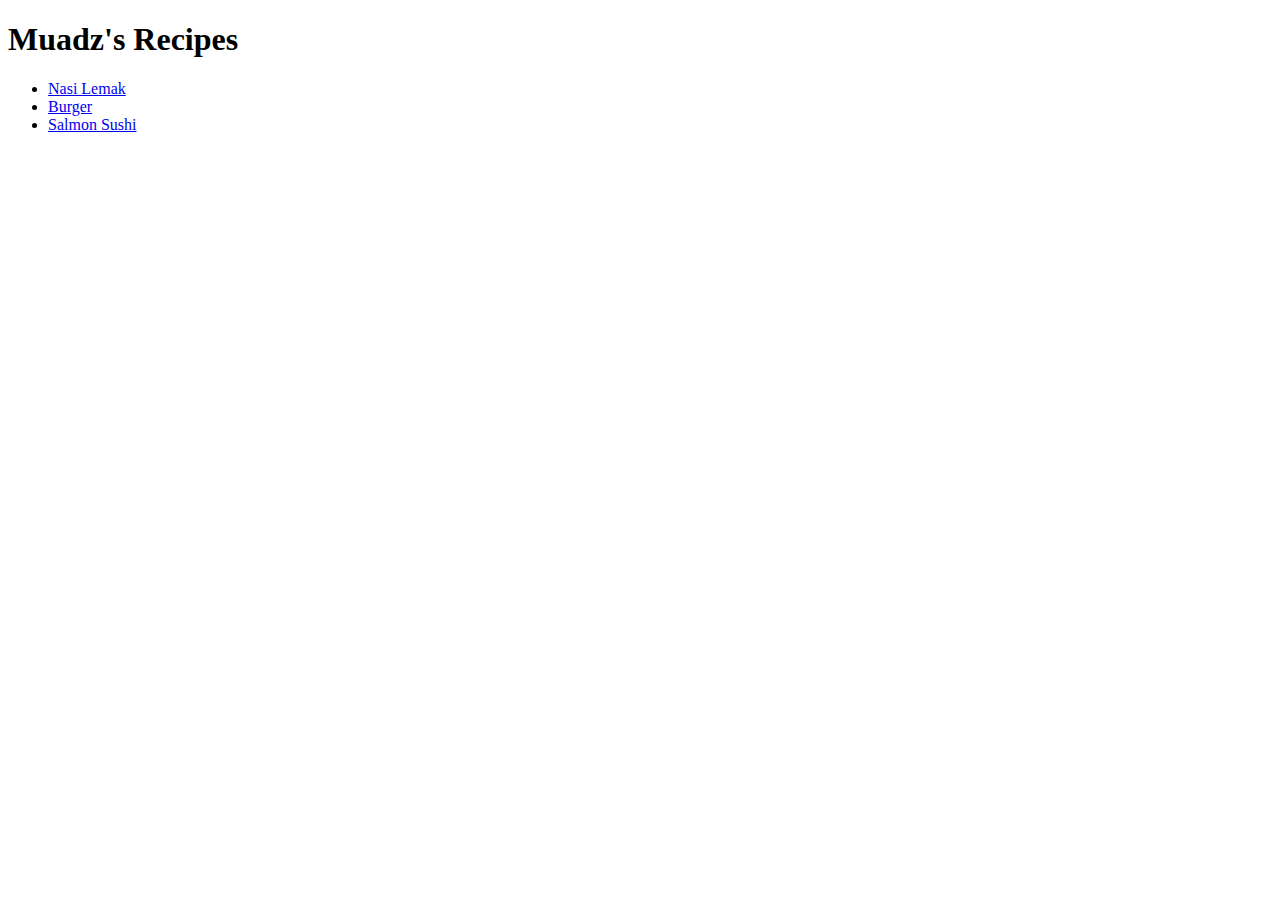
==== index.html @ 4395d340 "Completed project" ====
<!DOCTYPE html>

<html lang="en">
    <head>
        <meta charset="UTF-8">
        <title>Muadz's Recipes Project</title>
    </head>

    <body>
        <h1>Muadz's Recipes</h1>

        <ul>
            <li><a href="./recipes/nasilemak.html">Nasi Lemak</a></li>
            <li><a href="./recipes/burger.html">Burger</a></li>
            <li><a href="./recipes/salmonsushi.html">Salmon Sushi</a></li>
        </ul>
    </body>
</html>
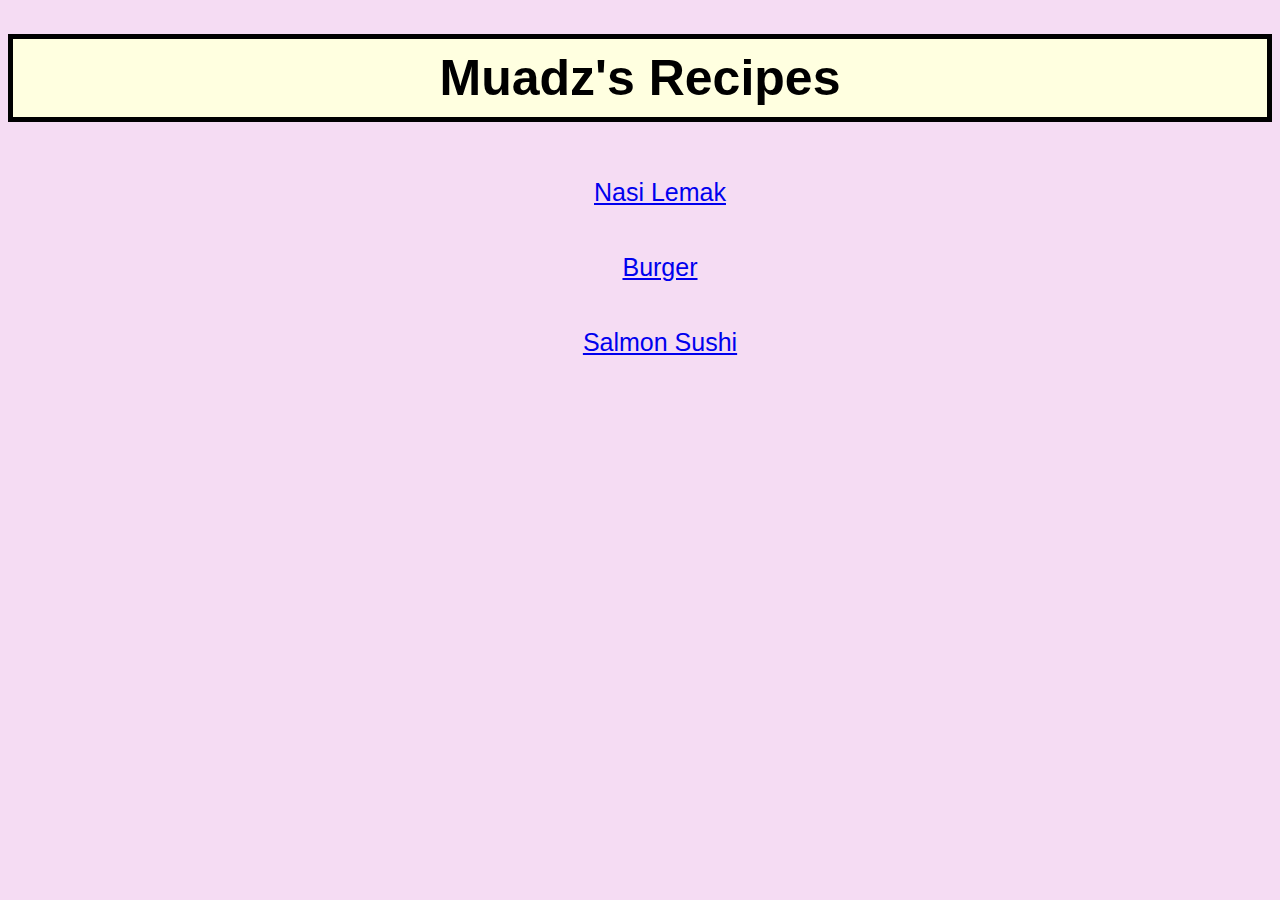
==== commit c67640cc: "added styling to website" ====
--- a/index.html
+++ b/index.html
@@ -4,6 +4,7 @@
     <head>
         <meta charset="UTF-8">
         <title>Muadz's Recipes Project</title>
+        <link rel="stylesheet" href="styles.css" />
     </head>
 
     <body>
--- a/styles.css
+++ b/styles.css
@@ -0,0 +1,22 @@
+body {
+    background-color: #f5dcf3;
+}
+
+h1 {
+    padding: 10px;
+    color: black;
+    background-color: lightyellow;
+    font-size: 50px;
+    text-align: center;
+    font-family: 'Lucida Sans', 'Lucida Sans Regular', 'Lucida Grande', 'Lucida Sans Unicode', 'Geneva', Verdana, sans-serif;
+    border-style: solid;
+    border-width: 5px;
+}
+
+ul {
+    list-style-type: none;
+    text-align: center;
+    line-height: 3;
+    font-size: 25px;
+    font-family:'Segoe UI', Tahoma, 'Geneva', Verdana, sans-serif;
+}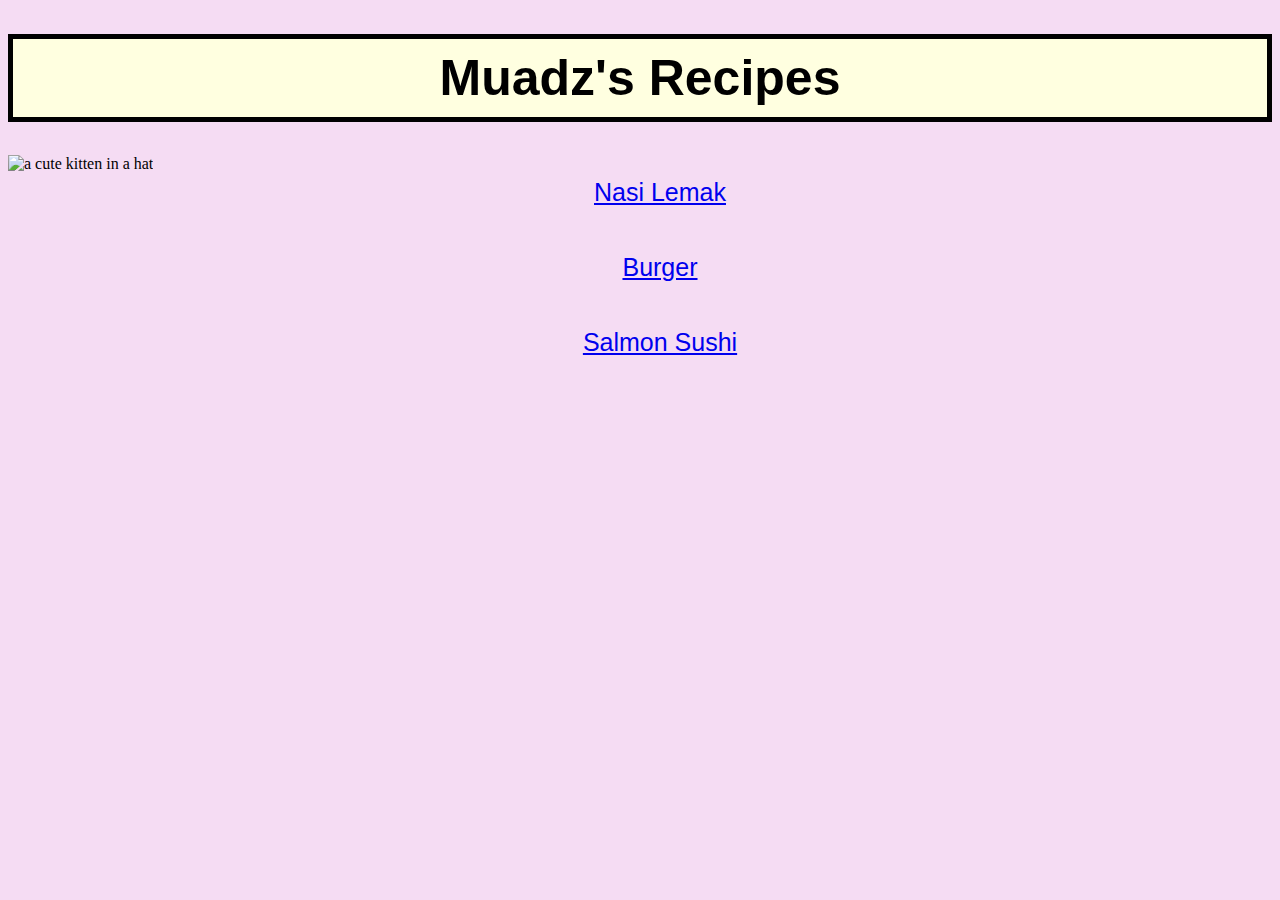
==== commit 53a29746: "added a cute cat to the welcome page" ====
--- a/index.html
+++ b/index.html
@@ -15,5 +15,7 @@
             <li><a href="./recipes/burger.html">Burger</a></li>
             <li><a href="./recipes/salmonsushi.html">Salmon Sushi</a></li>
         </ul>
+
+        <img class="cute-kitten" src="https://www.rd.com/wp-content/uploads/2021/04/GettyImages-145679137-scaled-e1619025176434.jpg" alt="a cute kitten in a hat">
     </body>
 </html>--- a/styles.css
+++ b/styles.css
@@ -19,4 +19,12 @@
     line-height: 3;
     font-size: 25px;
     font-family:'Segoe UI', Tahoma, 'Geneva', Verdana, sans-serif;
+}
+
+.cute-kitten {
+    width: 500px;
+    height: auto;
+
+    position: relative;
+    top: -250px;
 }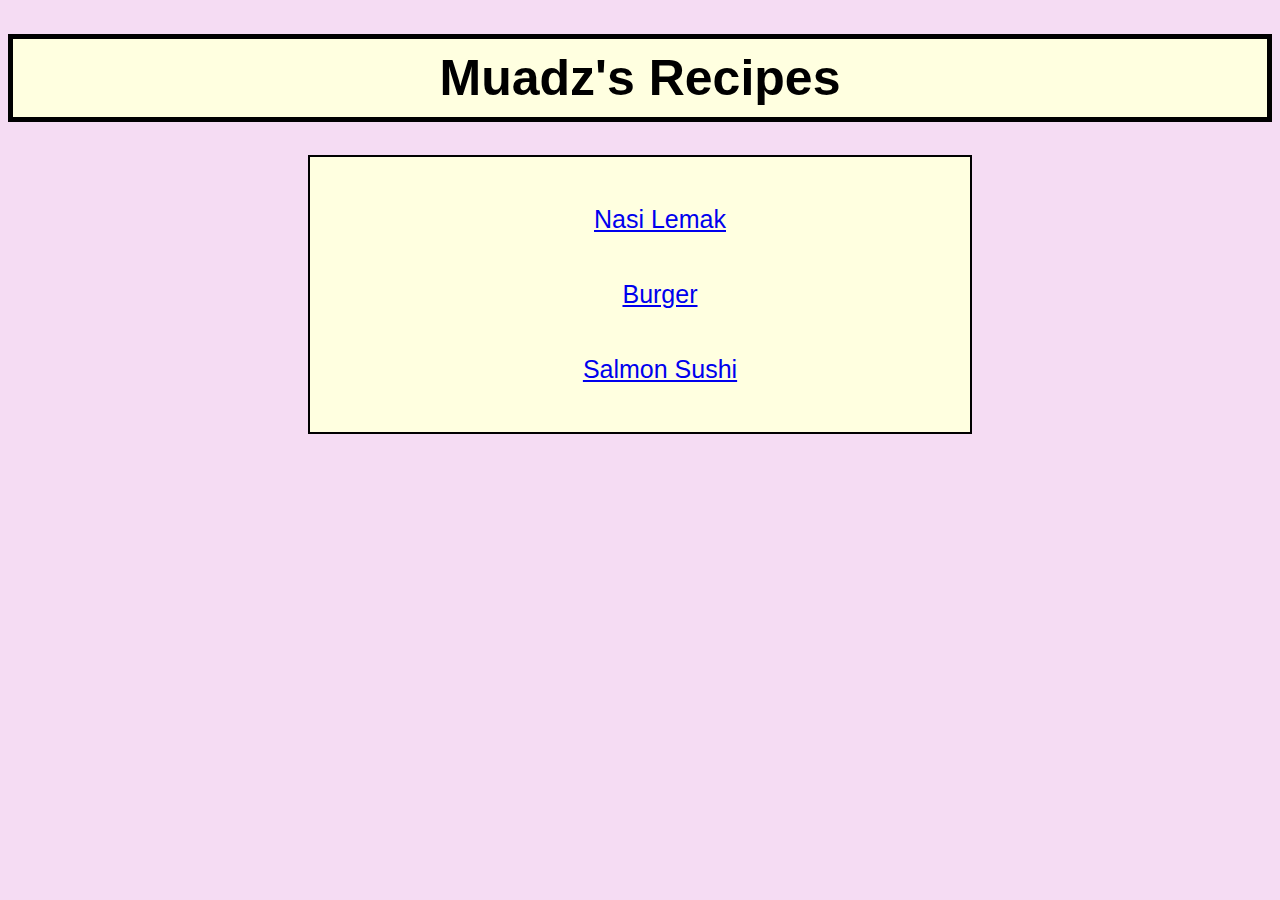
==== commit b3825513: "update" ====
--- a/index.html
+++ b/index.html
@@ -9,13 +9,12 @@
 
     <body>
         <h1>Muadz's Recipes</h1>
-
-        <ul>
-            <li><a href="./recipes/nasilemak.html">Nasi Lemak</a></li>
-            <li><a href="./recipes/burger.html">Burger</a></li>
-            <li><a href="./recipes/salmonsushi.html">Salmon Sushi</a></li>
-        </ul>
-
-        <img class="cute-kitten" src="https://www.rd.com/wp-content/uploads/2021/04/GettyImages-145679137-scaled-e1619025176434.jpg" alt="a cute kitten in a hat">
+        <div>
+            <ul>
+                <li><a href="./recipes/nasilemak.html">Nasi Lemak</a></li>
+                <li><a href="./recipes/burger.html">Burger</a></li>
+                <li><a href="./recipes/salmonsushi.html">Salmon Sushi</a></li>
+            </ul>
+        </div>
     </body>
 </html>--- a/styles.css
+++ b/styles.css
@@ -21,10 +21,11 @@
     font-family:'Segoe UI', Tahoma, 'Geneva', Verdana, sans-serif;
 }
 
-.cute-kitten {
-    width: 500px;
-    height: auto;
+div {
+    background-color: lightyellow;
+    border-style: solid;
+    border-width: 2.5px;
 
-    position: relative;
-    top: -250px;
+    margin-left: 300px;
+    margin-right: 300px;
 }